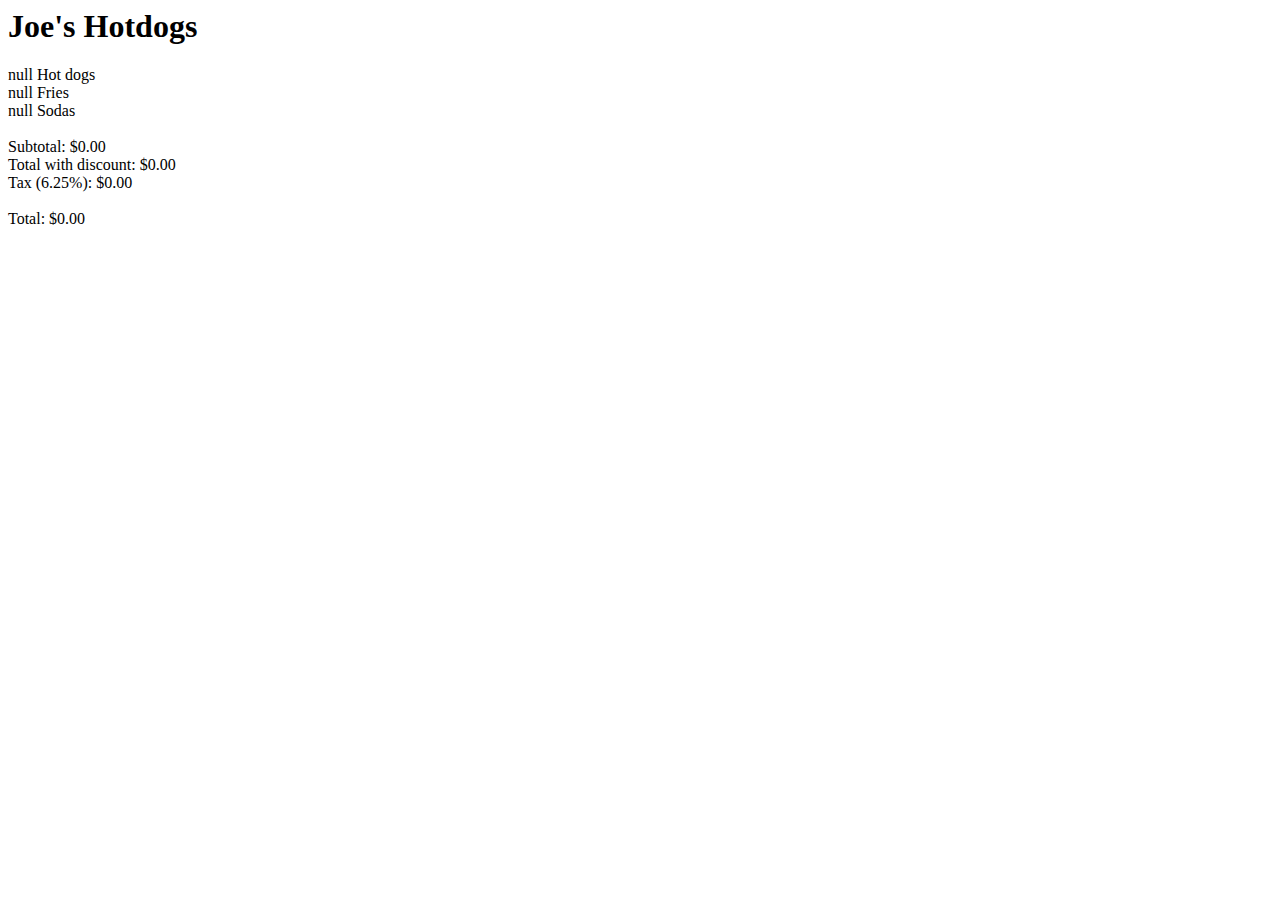
==== index.html @ f45b059f "Rename hw4.html to index.html" ====
<html>
<head>
        <meta charset="UTF-8">
        <link rel="stylesheet" href="style.css">
        <title>
                Joe's Hotdogs
        </title>
</head>
<body>
        <div id="block1" ><h1><span id="one">Joe's</span> <span id="two">Hotdogs</span></h1></div>
        <div id="block2"><script language="javascript">
                numDogs = prompt("How many hotdogs would you like? ($3.75)", "0");
                numFries = prompt("How many fries would you like? ($2.00)", "0");
                numSodas = prompt("How many sodas would you like? ($1.80)", "0");
                subTotal = numDogs*3.75 + numFries*2 + numSodas*1.8;
                discounted = subTotal;
                if (subTotal > 20) {
                        discounted *= .9;
                }
                taxed = discounted*.0625;
                total = discounted*1.0625;

                document.write(numDogs + " Hot dogs<br>" + numFries + " Fries<br>"
                + numSodas + " Sodas<br><br>" + "Subtotal: $" + subTotal.toFixed(2) 
                + "<br>Total with discount: $" + discounted.toFixed(2) + "<br>Tax (6.25%): $"
                + taxed.toFixed(2) + "<br><br>Total: $" + total.toFixed(2));
        </script></div>
</body>

</html>
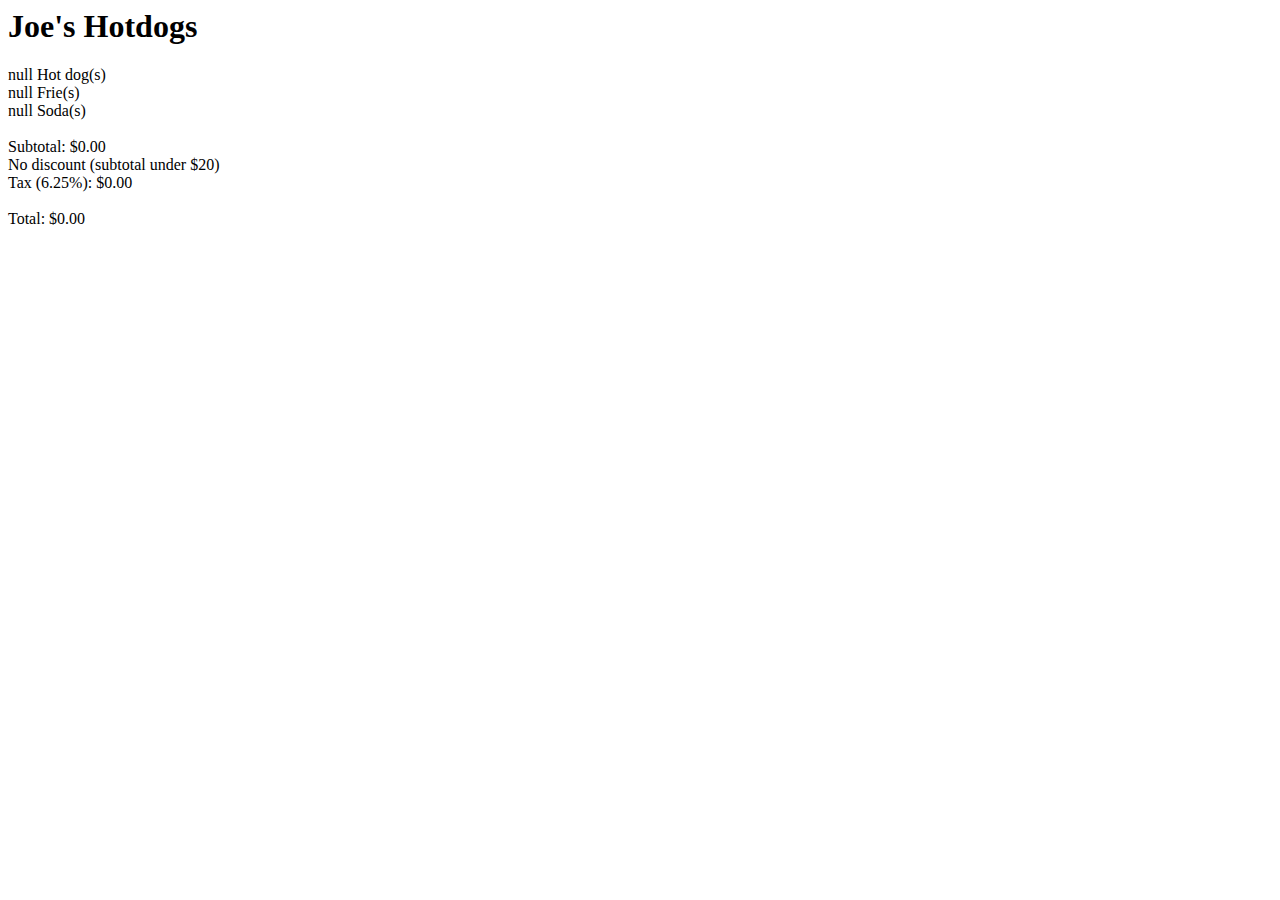
==== commit 5c413d20: "Add files via upload" ====
--- a/index.html
+++ b/index.html
@@ -9,21 +9,40 @@
 <body>
         <div id="block1" ><h1><span id="one">Joe's</span> <span id="two">Hotdogs</span></h1></div>
         <div id="block2"><script language="javascript">
+                //Prompts
                 numDogs = prompt("How many hotdogs would you like? ($3.75)", "0");
                 numFries = prompt("How many fries would you like? ($2.00)", "0");
                 numSodas = prompt("How many sodas would you like? ($1.80)", "0");
+                //Calculate subtotal
                 subTotal = numDogs*3.75 + numFries*2 + numSodas*1.8;
                 discounted = subTotal;
-                if (subTotal > 20) {
+                
+                //Apply discount if necessary
+                if (subTotal >= 20) {
                         discounted *= .9;
                 }
+                
+                //Calculate taxed and discounted
                 taxed = discounted*.0625;
                 total = discounted*1.0625;
 
-                document.write(numDogs + " Hot dogs<br>" + numFries + " Fries<br>"
-                + numSodas + " Sodas<br><br>" + "Subtotal: $" + subTotal.toFixed(2) 
-                + "<br>Total with discount: $" + discounted.toFixed(2) + "<br>Tax (6.25%): $"
-                + taxed.toFixed(2) + "<br><br>Total: $" + total.toFixed(2));
+                //Print out everything til subtotal
+                document.write(numDogs + " Hot dog(s)<br>" + numFries 
+                + " Frie(s)<br>" + numSodas + " Soda(s)<br><br>" + "Subtotal: $" 
+                + subTotal.toFixed (2)); 
+
+                //Print discount
+                if (subTotal >= 20) {
+                        document.write("<br>Total with discount: $" + 
+                        discounted.toFixed(2));
+                } else {
+                        document.write("<br>No discount (subtotal under $20)");
+                }
+
+                //Print taxed amount and total cost
+                document.write("<br>Tax (6.25%): $" + taxed.toFixed(2)
+                + "<br><br>Total: $" + total.toFixed(2));
+
         </script></div>
 </body>
 
